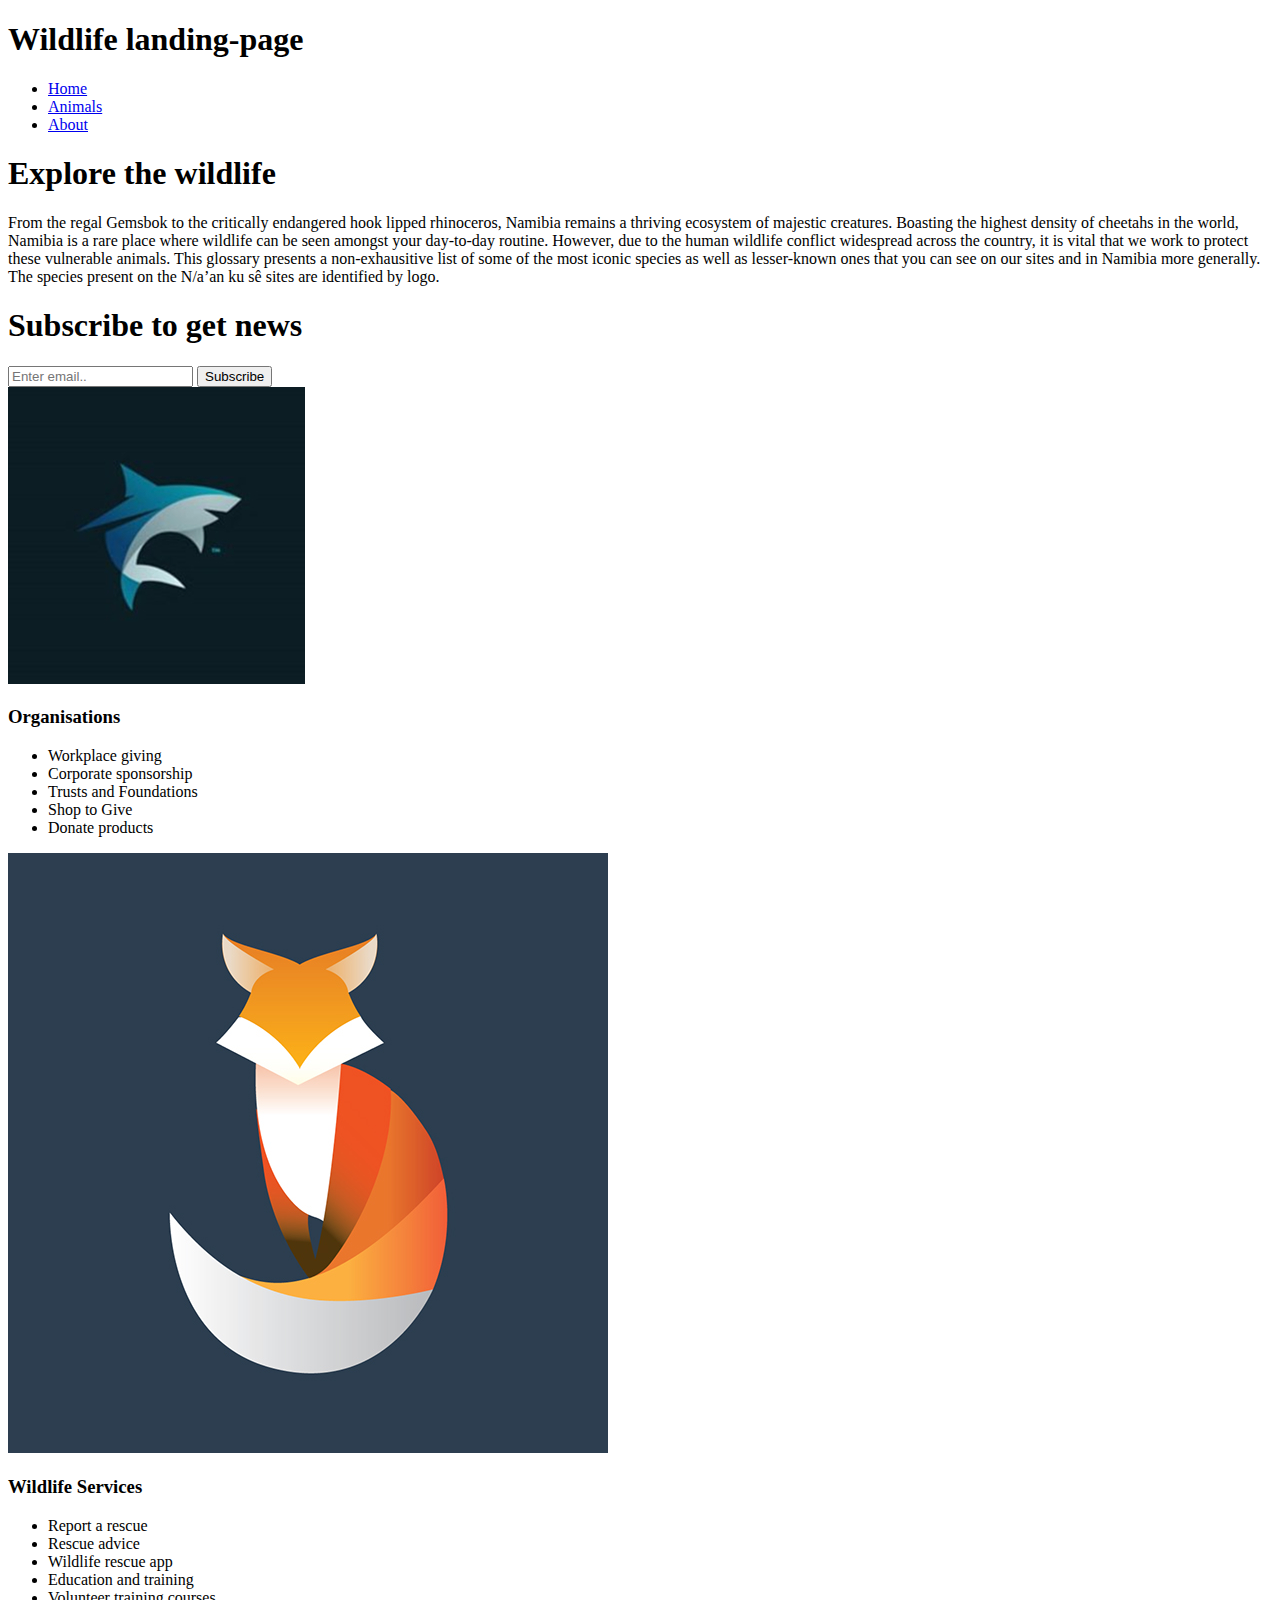
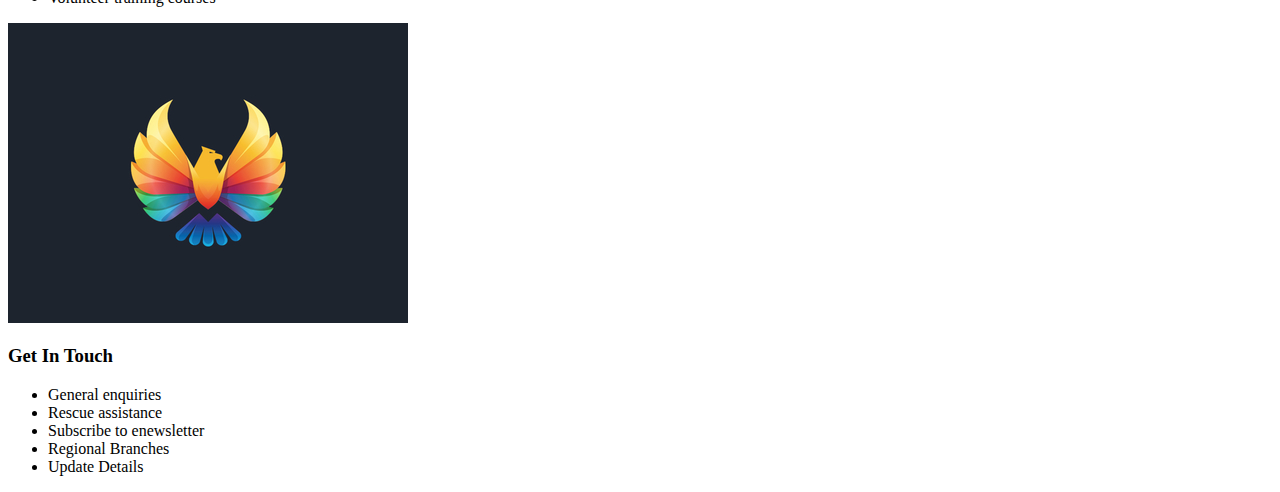
==== index.html @ 9f390521 "small progress" ====
<!DOCTYPE html>
<html>
<head>
	<meta charset="utf-8">
	<meta name="viewport" content="width=device-width">
	<title>HTML | intro</title>
	<link rel="stylesheet" type="text/css" href="./css/stylesheet.css">
</head>
	<body>

		<header>
			<div class="container">
				<div id="branding">
					<h1>Wildlife landing-page</h1>
				</div>

				<nav>
					<ul>
						<li><a href="index.html">Home</a></li>
						<li><a href="animals.html">Animals</a></li>
						<li><a href="about.html">About</a></li>
					</ul>
				</nav>
			</div>
		</header>

		<section id="showcase">
			<div class="container">
				<h1>Explore the wildlife</h1>
				<p>From the regal Gemsbok to the critically endangered hook lipped rhinoceros, Namibia remains a thriving ecosystem of majestic creatures. Boasting the highest density of cheetahs in the world, Namibia is a rare place where wildlife can be seen amongst your day-to-day routine. However, due to the human wildlife conflict widespread across the country, it is vital that we work to protect these vulnerable animals.

				This glossary presents a non-exhausitive list of some of the most iconic species as well as lesser-known ones that you can see on our sites and in Namibia more generally. The species present on the N/a’an ku sê sites are identified by logo.
				</p>
			</div>
		</section>
		<section id="newsletter">
			<div class="container">
				<h1>Subscribe to get news</h1>
				<form action="process.ruby">
					<input type="email" placeholder="Enter email..">
					<button type="submit" class="button_1">Subscribe</button>
				</form>
			</div>
		</section>

		<section id="boxes">
			<div class="container">

				<div class="box">
					<img src="1.jpeg">
					<h3>Organisations</h3>
					<ul>
						<li>Workplace giving</li>
						<li>Corporate sponsorship</li>
						<li>Trusts and Foundations</li>
						<li>Shop to Give</li>
						<li>Donate products</li>
					</ul>
				</div>

				<div class="box">
					<img src="2.jpg">
					<h3>Wildlife Services</h3>
					<ul>
						<li>Report a rescue</li>
						<li>Rescue advice</li>
						<li>Wildlife rescue app</li>
						<li>Education and training</li>
						<li>Volunteer training courses</li>
					</ul>
				</div>

				<div class="box">
					<img src="3.jpg">
					<h3>Get In Touch</h3>
					<ul>
						<li>General enquiries</li>
						<li>Rescue assistance</li>
						<li>Subscribe to enewsletter</li>
						<li>Regional Branches </li>
						<li>Update Details</li>
					</ul>
				</div>

			</div>
		</section>

	</body>
</html>
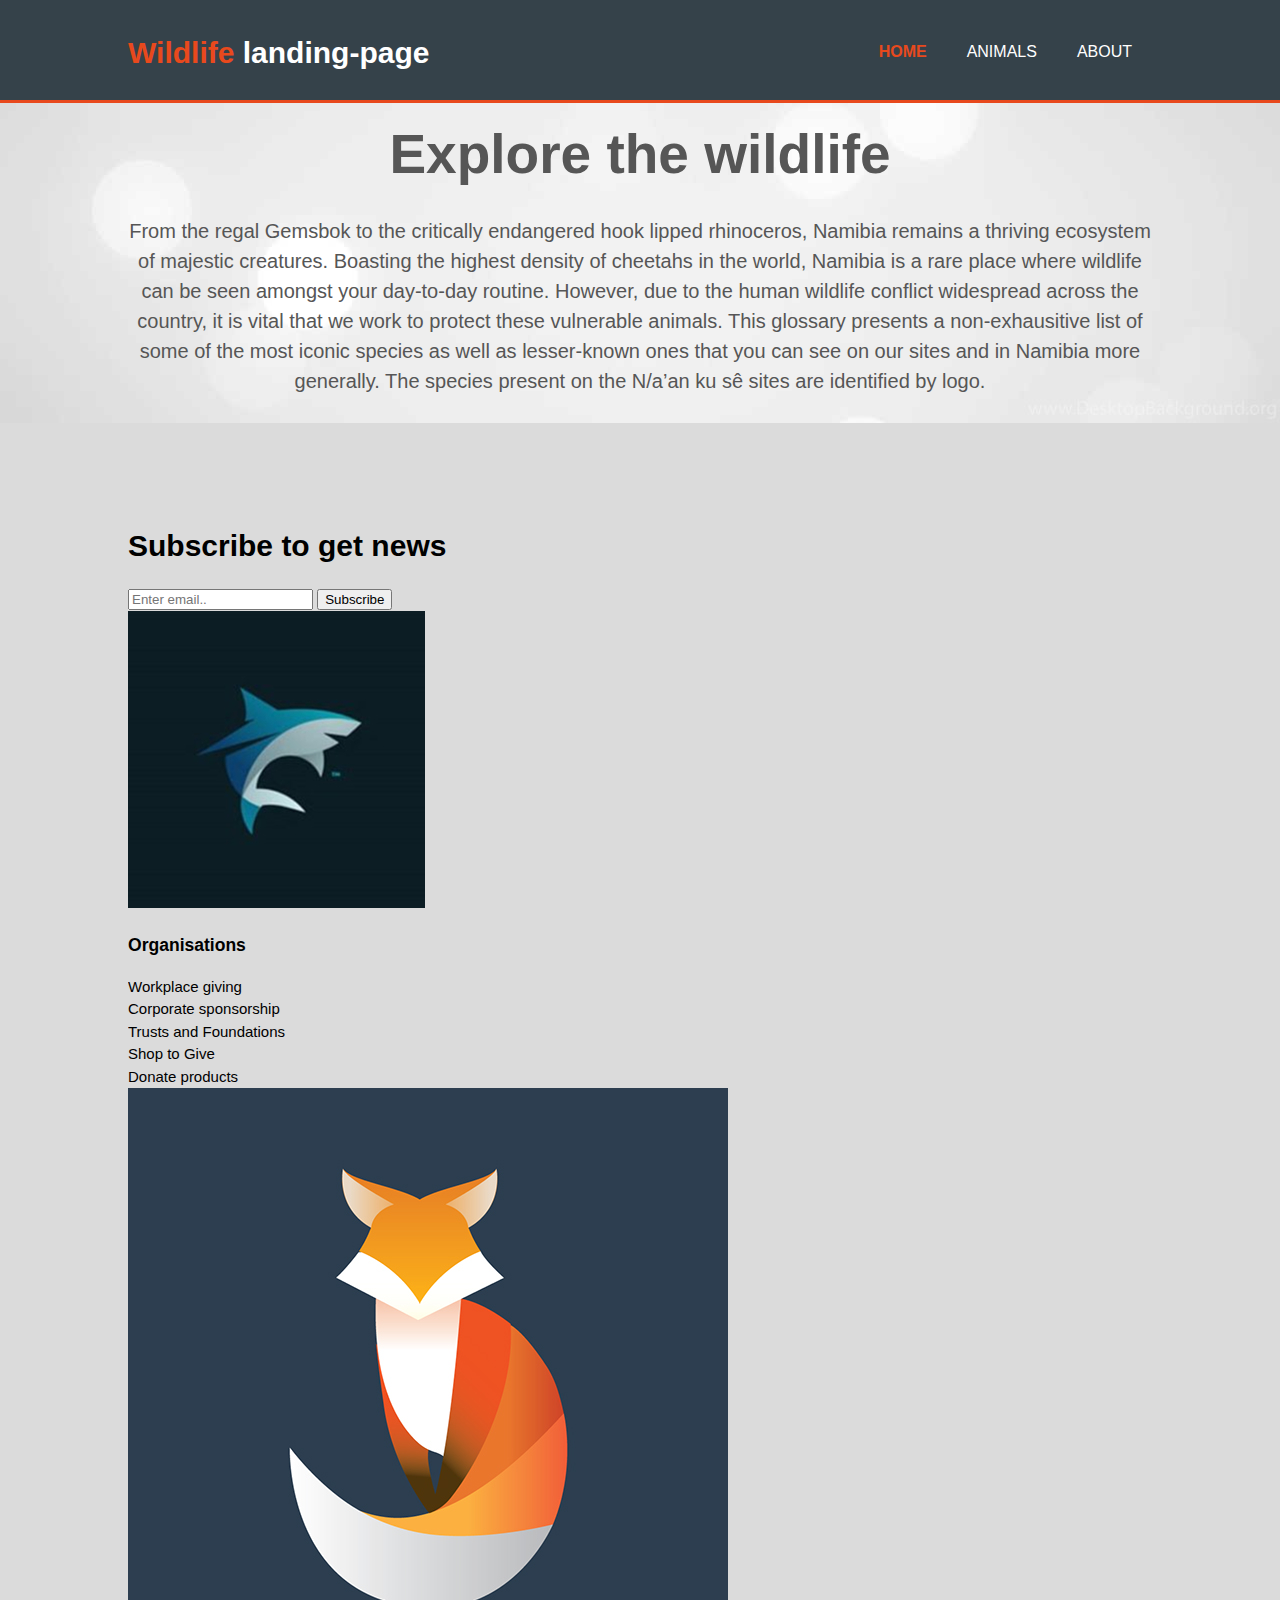
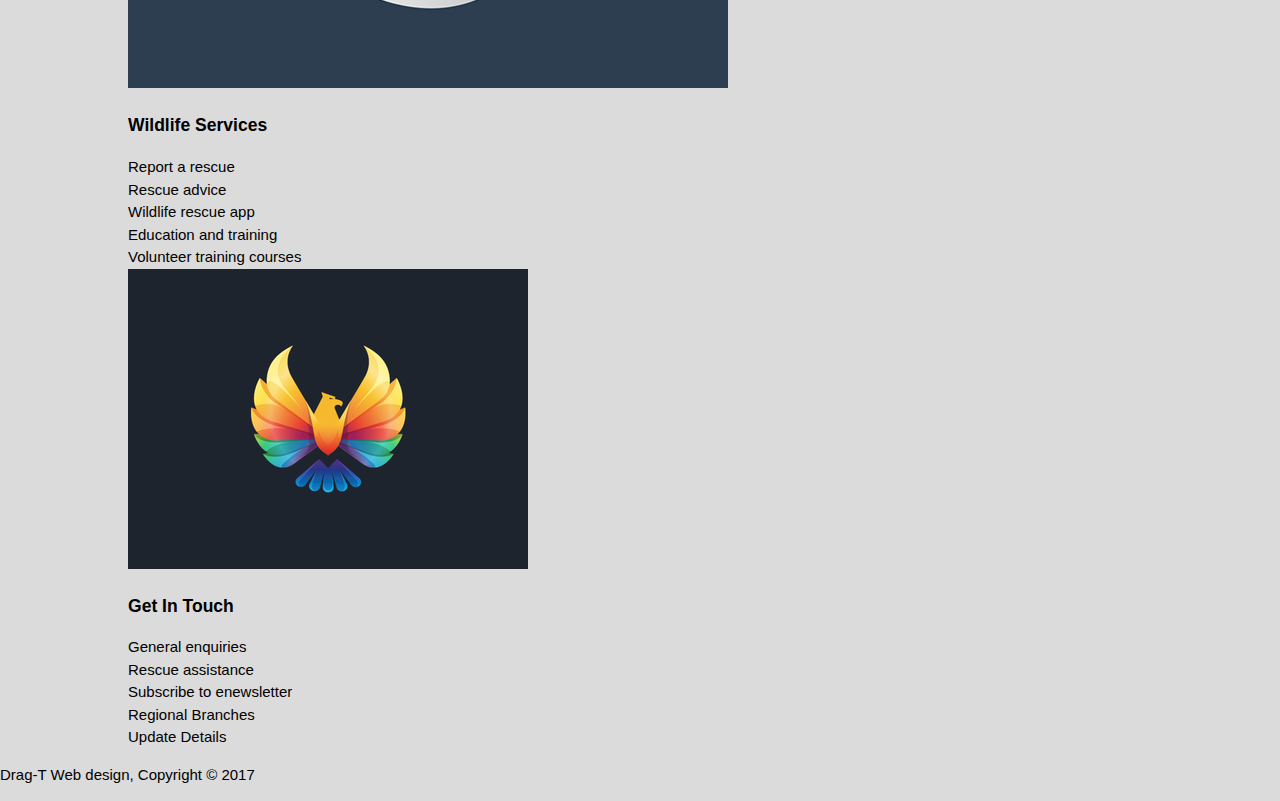
==== commit 47cc5623: "done some css on it" ====
--- a/index.html
+++ b/index.html
@@ -4,19 +4,19 @@
 	<meta charset="utf-8">
 	<meta name="viewport" content="width=device-width">
 	<title>HTML | intro</title>
-	<link rel="stylesheet" type="text/css" href="./css/stylesheet.css">
+	<link rel="stylesheet" type="text/css" href="stylesheet.css">
 </head>
 	<body>
 
 		<header>
 			<div class="container">
 				<div id="branding">
-					<h1>Wildlife landing-page</h1>
+					<h1><span class="highlight">Wildlife</span> landing-page</h1>
 				</div>
 
 				<nav>
 					<ul>
-						<li><a href="index.html">Home</a></li>
+						<li class="current"><a href="index.html">Home</a></li>
 						<li><a href="animals.html">Animals</a></li>
 						<li><a href="about.html">About</a></li>
 					</ul>
@@ -27,16 +27,23 @@
 		<section id="showcase">
 			<div class="container">
 				<h1>Explore the wildlife</h1>
-				<p>From the regal Gemsbok to the critically endangered hook lipped rhinoceros, Namibia remains a thriving ecosystem of majestic creatures. Boasting the highest density of cheetahs in the world, Namibia is a rare place where wildlife can be seen amongst your day-to-day routine. However, due to the human wildlife conflict widespread across the country, it is vital that we work to protect these vulnerable animals.
+				<p>From the regal Gemsbok to the critically endangered hook lipped rhinoceros, Namibia remains a thriving ecosystem of majestic creatures. 
 
-				This glossary presents a non-exhausitive list of some of the most iconic species as well as lesser-known ones that you can see on our sites and in Namibia more generally. The species present on the N/a’an ku sê sites are identified by logo.
+				Boasting the highest density of cheetahs in the world, Namibia is a rare place where wildlife can be seen amongst your day-to-day routine. 
+
+				However, due to the human wildlife conflict widespread across the country, it is vital that we work to protect these vulnerable animals.
+
+				This glossary presents a non-exhausitive list of some of the most iconic species as well as lesser-known ones that you can see on our sites and in Namibia more generally. 
+
+				The species present on the N/a’an ku sê sites are identified by logo.
 				</p>
 			</div>
 		</section>
 		<section id="newsletter">
 			<div class="container">
 				<h1>Subscribe to get news</h1>
-				<form action="process.ruby">
+				<!-- <form action="process.PHP"> This method links -->
+				<form>
 					<input type="email" placeholder="Enter email..">
 					<button type="submit" class="button_1">Subscribe</button>
 				</form>
@@ -84,6 +91,8 @@
 
 			</div>
 		</section>
-
+		<footer>
+			<p>Drag-T Web design, Copyright &copy; 2017</p>
+		</footer>
 	</body>
 </html>--- a/stylesheet.css
+++ b/stylesheet.css
@@ -0,0 +1,86 @@
+body{
+	font: 15px/1.5 Trebuchet MS, Helvetica, sans-serif;
+	background-color: #dbdbdb;
+	padding: 0;
+	margin: 0;	
+}
+
+/*Global*/
+
+.container{
+	width: 80%;
+	margin: auto;
+	overflow: hidden;
+}
+
+ul{
+	margin: 0;
+	padding: 0;
+}
+
+/*Header*/
+
+header{
+	background: #35424a;
+	color: #ffffff;
+	padding-top: 30px;
+	min-height: 70px;
+	border-bottom: #e8491d 3px solid;
+}
+
+header a{
+	color: #ffffff;
+	text-decoration: none;
+	text-transform: uppercase;
+	font-size: 16px;
+}
+
+header li{
+	float: left;
+	display: inline-flex;
+	padding: 0 20px 0 20px;
+}
+
+header #branding{
+	float: left;
+}
+
+header #branding h1{
+	margin: 0;
+}
+
+header nav{
+	float: right;
+	margin-top:10px;
+}
+
+header .highlight, header .current a{
+	color: #e8491d;
+	font-weight: bold;
+}
+
+header a:hover{
+	color: #cccccc;
+	font-weight: bold;
+}
+
+/*Showcase*/
+
+#showcase{
+	min-height: 400px;
+	background:url("4.jpg") no-repeat 0 -400px;
+	text-align: center;
+	color: #565656;
+}
+
+#showcase h1{
+	margin-top: 10px;
+	font-size: 55px;
+	margin-bottom: 10px;
+}
+
+#showcase p{
+	font-size: 20px;
+}
+
+#newsletter
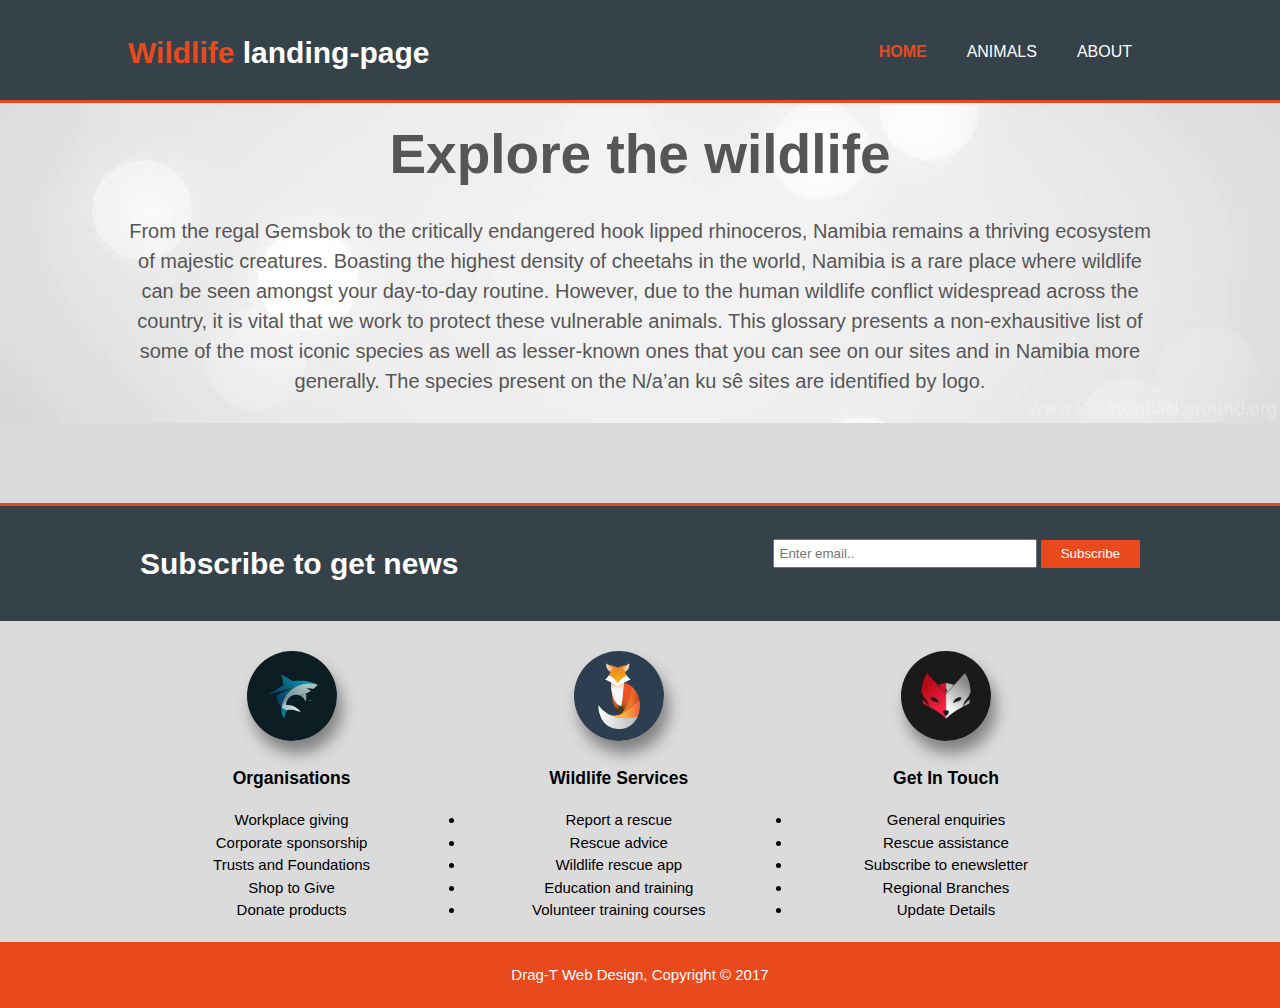
==== commit e9d5b370: "final stages nearly there" ====
--- a/index.html
+++ b/index.html
@@ -92,7 +92,7 @@
 			</div>
 		</section>
 		<footer>
-			<p>Drag-T Web design, Copyright &copy; 2017</p>
+			<p>Drag-T Web Design, Copyright &copy; 2017</p>
 		</footer>
 	</body>
 </html>--- a/stylesheet.css
+++ b/stylesheet.css
@@ -16,6 +16,15 @@
 ul{
 	margin: 0;
 	padding: 0;
+}
+
+.button_1{
+	height: 28px;
+	background:#e8491d;
+	border: none;
+	padding-left: 20px;
+	padding-right: 20px;
+	color: #ffffff;
 }
 
 /*Header*/
@@ -83,4 +92,53 @@
 	font-size: 20px;
 }
 
-#newsletter
+/*Newsletter*/
+
+#newsletter{
+	padding: 15px;
+	color: #ffffff;
+	background: #35424a;
+	border-top: #e8491d 3px solid;
+}
+
+#newsletter h1{
+	float: left;
+}
+
+#newsletter form{
+	float: right;
+	margin-top: 18px;
+}
+
+#newsletter input[type = "email"]{
+	padding: 5px;
+	height: 15px;
+	width: 250px;
+}
+
+/*Boxes*/
+
+#boxes{
+	margin-top: 20px;
+}
+
+#boxes .box{
+	text-align: center;
+	float: left;
+	width: 30%;
+	padding: 10px;
+}
+
+#boxes .box img{
+	width: 90px;
+	border-radius: 50%;
+	box-shadow: 5px 12px 15px grey;
+}
+
+footer{
+	padding: 7px;
+	margin-top: 10px;
+	color: #ffffff;
+	background-color: #e8491d;
+	text-align: center;
+}